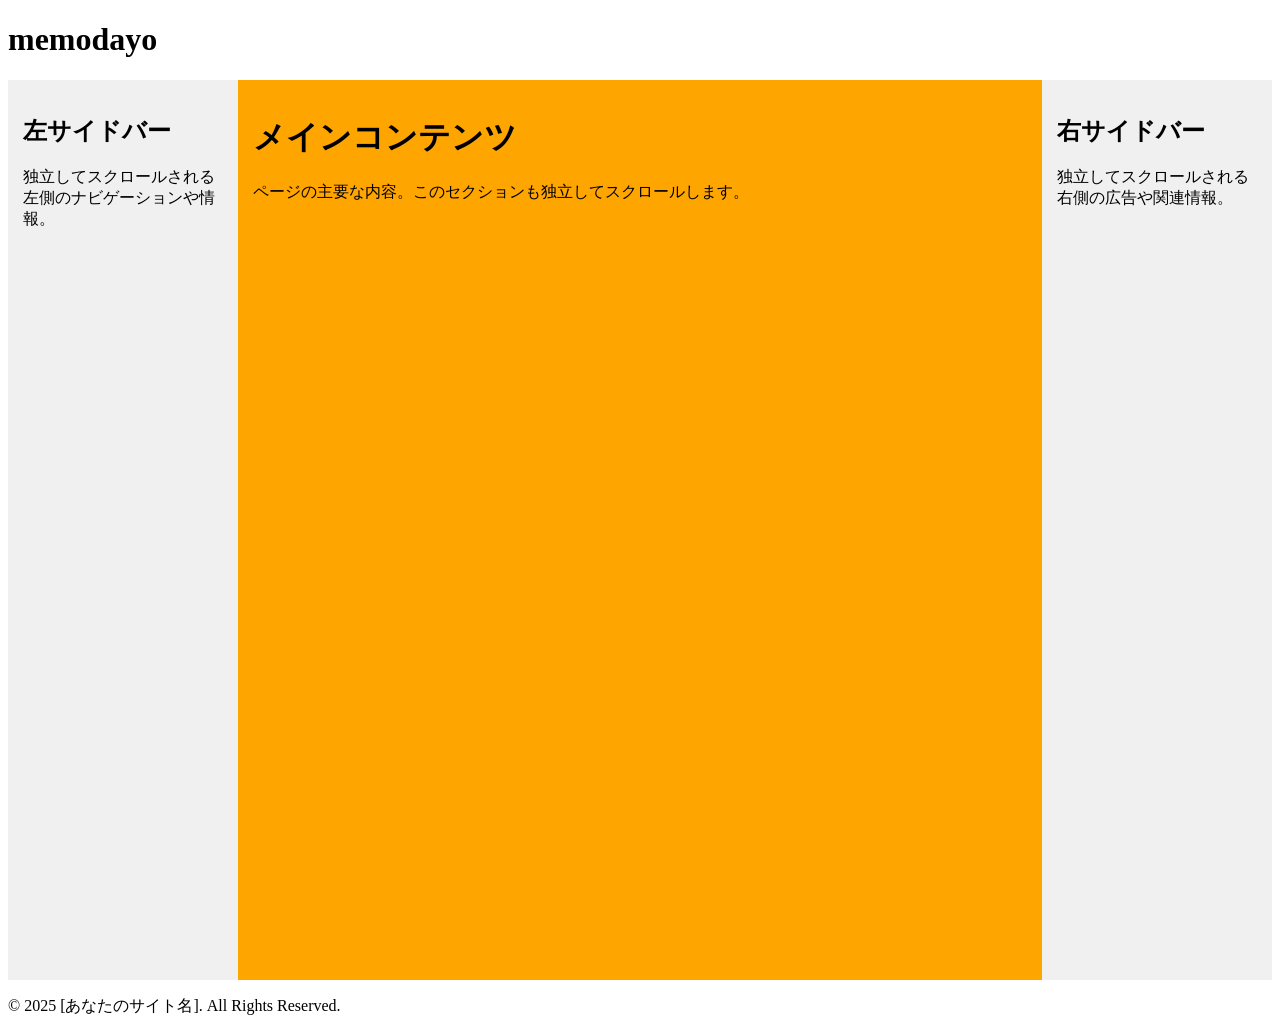
==== index.html @ 73063628 "chenge color" ====
<!DOCTYPE html>
<html lang="ja">
<head>
    <meta charset="UTF-8">
    <meta name="viewport" content="width=device-width, initial-scale=1.0">
    <title>memodayo</title>
    
    <link rel="stylesheet" href="./assets/css/style.css"/>
    
</head>
<body>
    
    <header>
        <h1>memodayo</h1>
    </header>

    <div class="container">
        <aside class="sidebar left-sidebar">
            <h2>左サイドバー</h2>
            <p>独立してスクロールされる左側のナビゲーションや情報。</p>
        </aside>

        <main class="main-content">
            <h1>メインコンテンツ</h1>
            <p>ページの主要な内容。このセクションも独立してスクロールします。</p>
        </main>

        <aside class="sidebar right-sidebar">
            <h2>右サイドバー</h2>
            <p>独立してスクロールされる右側の広告や関連情報。</p>
        </aside>

        </main>
    </div>


    
    <footer>
        <p>&copy; 2025 [あなたのサイト名]. All Rights Reserved.</p>
    </footer>

</body>
</html>
---- assets/css/style.css ----
.header {
    margin: 10px auto;
    background: orange;
    /* ヘッダー内のテキストや子要素を中央揃えにする */
    text-align: center; /* テキスト中心 */
    display: flex; /* フレックスで子要素を中央に配置 */
    justify-content: center; /* 横方向中央 */
    align-items: center; /* 縦方向中央 */
    padding: 12px 20px;
}

/* 1. コンテナの設定 */
.container {
    display: flex; /* Flexboxを有効にする */
    height: 100vh; /* ビューポートの高さ全体を使用 */
    max-height: 100vh; /* 確実にスクロールさせない */
    overflow: hidden; /* ★最も重要：コンテナ自体のスクロールを禁止 */
}

/* 2. サイドバーとメインコンテンツの基本的なスタイル */
.sidebar, .main-content {
    padding: 15px;
    /* 各要素が残りのスペースをどう配分するかを定義 */
}

/* 3. 各要素の幅の設定 */
.left-sidebar, .right-sidebar {
    flex: 0 0 200px; /* 幅を200pxに固定し、伸縮しない */
    background-color: #f0f0f0;
}

.main-content {
    flex-grow: 1; /* ★残りの全てのスペースを占有する */
    background-color: orange;
}

/* 4. 独立スクロールの実現 */
.sidebar, .main-content {
    /* overflow-y: auto; または overflow-y: scroll; を設定 */
    /* ★最も重要：コンテンツが要素の高さを超えた場合にのみスクロールバーを表示 */
    overflow-y: auto; 
}
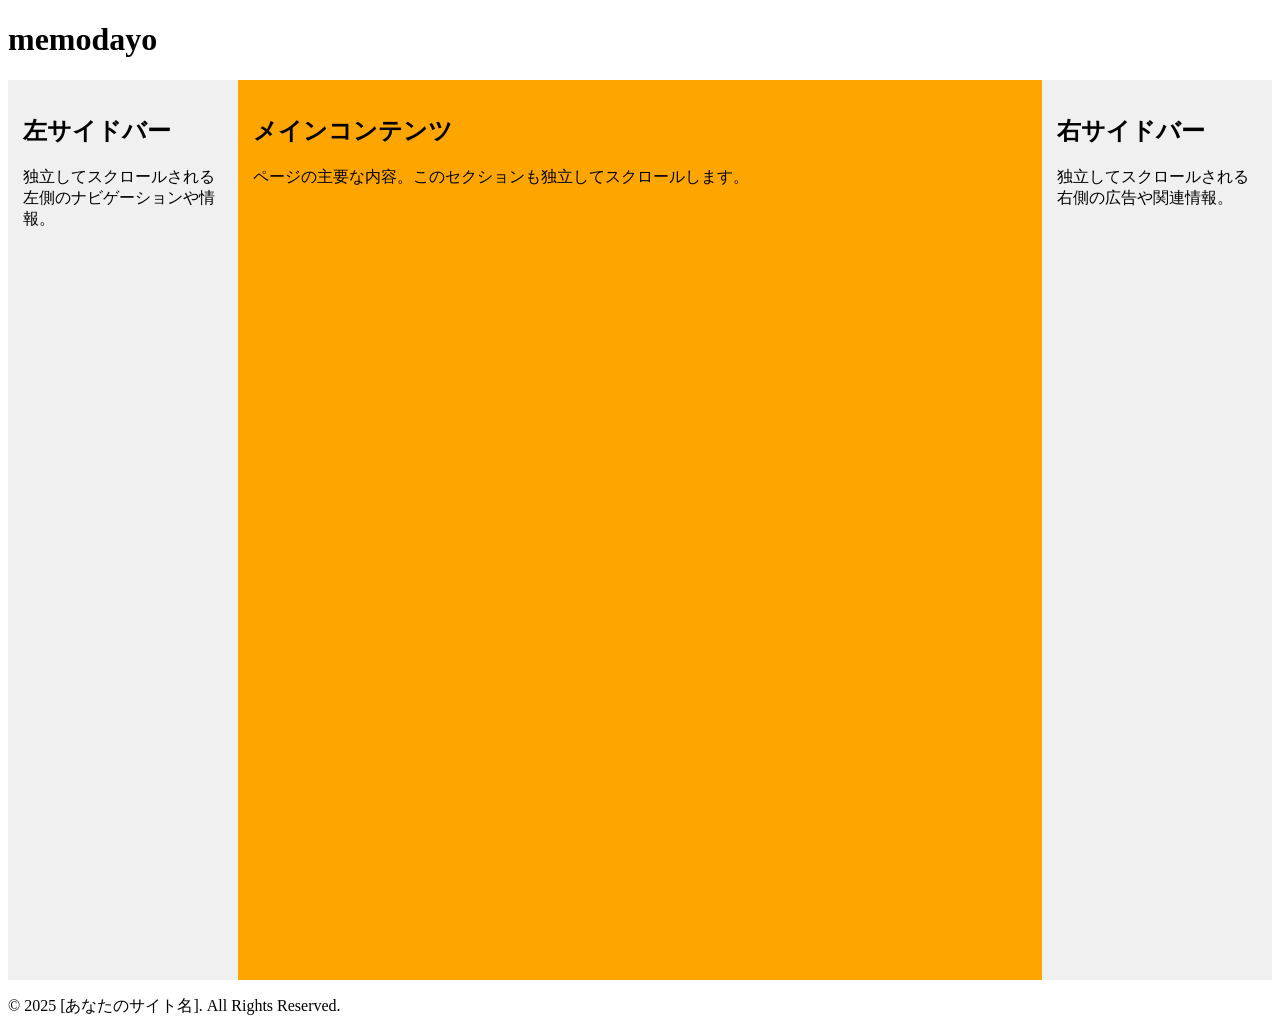
==== commit b30de282: "cc" ====
--- a/index.html
+++ b/index.html
@@ -21,7 +21,7 @@
         </aside>
 
         <main class="main-content">
-            <h1>メインコンテンツ</h1>
+            <h2>メインコンテンツ</h2>
             <p>ページの主要な内容。このセクションも独立してスクロールします。</p>
         </main>
 
--- a/assets/css/style.css
+++ b/assets/css/style.css
@@ -1,6 +1,6 @@
 .header {
     margin: 10px auto;
-    background: orange;
+    background: rgb(56, 235, 65);
     /* ヘッダー内のテキストや子要素を中央揃えにする */
     text-align: center; /* テキスト中心 */
     display: flex; /* フレックスで子要素を中央に配置 */
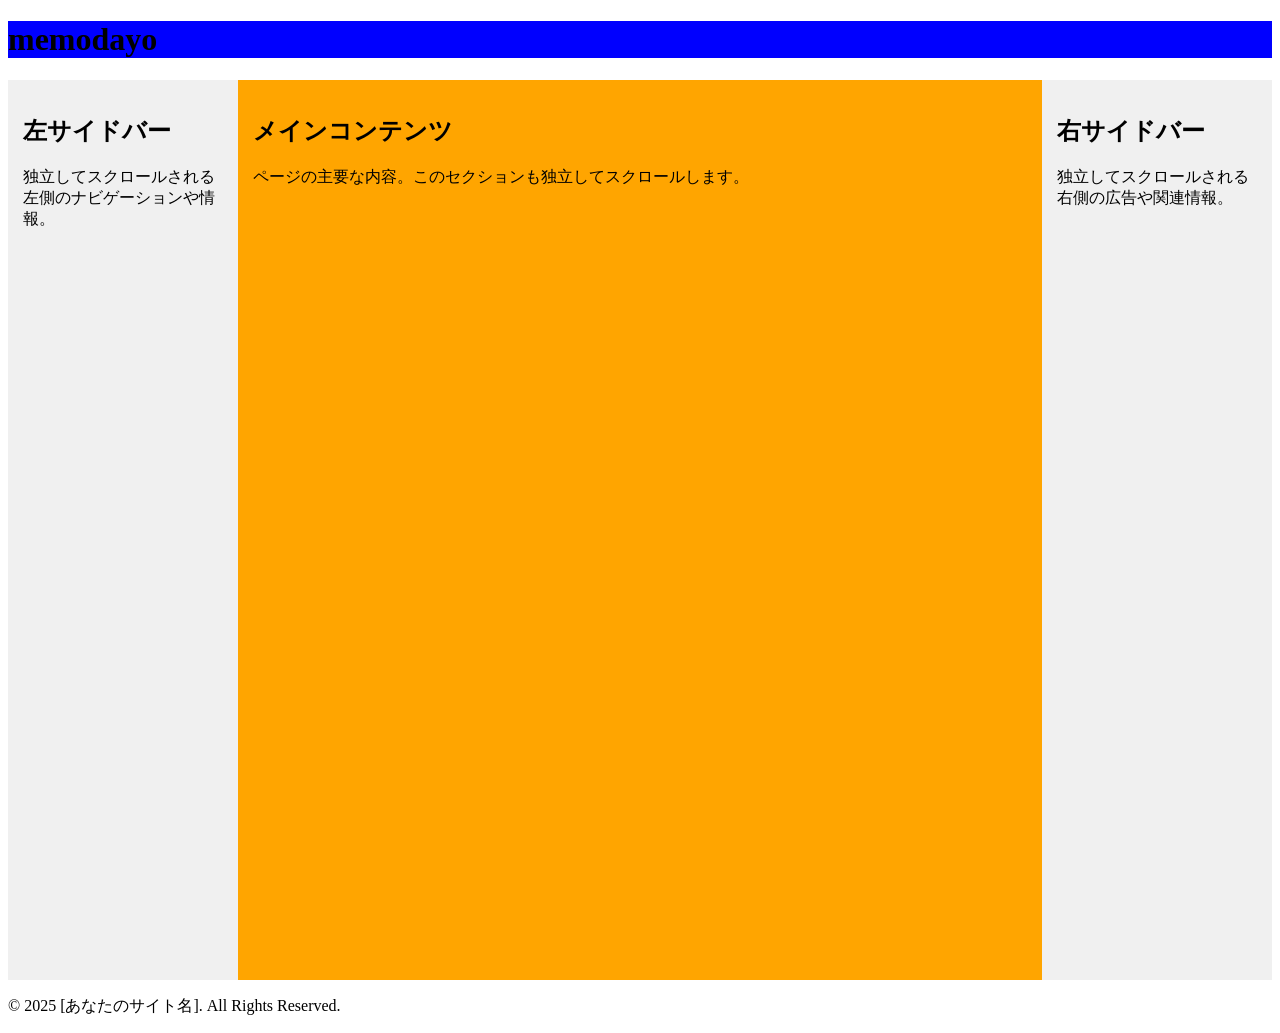
==== commit dec8924b: "cc" ====
--- a/index.html
+++ b/index.html
@@ -10,7 +10,7 @@
 </head>
 <body>
     
-    <header>
+    <header style="background-color: blue;">
         <h1>memodayo</h1>
     </header>
 
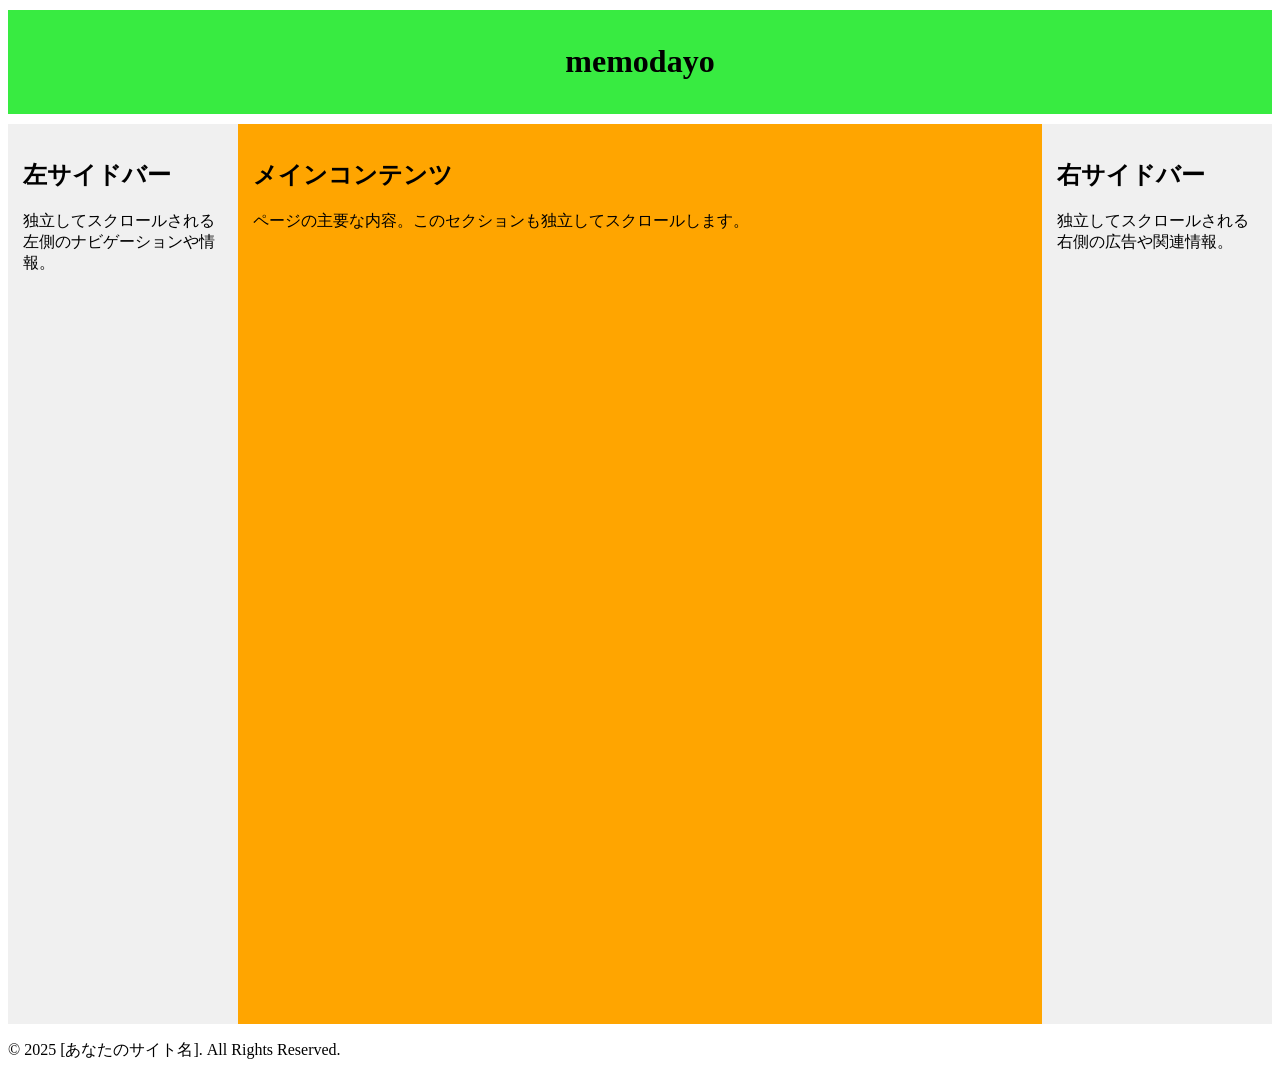
==== commit 33c13731: "class" ====
--- a/index.html
+++ b/index.html
@@ -10,7 +10,7 @@
 </head>
 <body>
     
-    <header style="background-color: blue;">
+    <header class="site-header">
         <h1>memodayo</h1>
     </header>
 
--- a/assets/css/style.css
+++ b/assets/css/style.css
@@ -1,4 +1,4 @@
-.header {
+.site-header {
     margin: 10px auto;
     background: rgb(56, 235, 65);
     /* ヘッダー内のテキストや子要素を中央揃えにする */
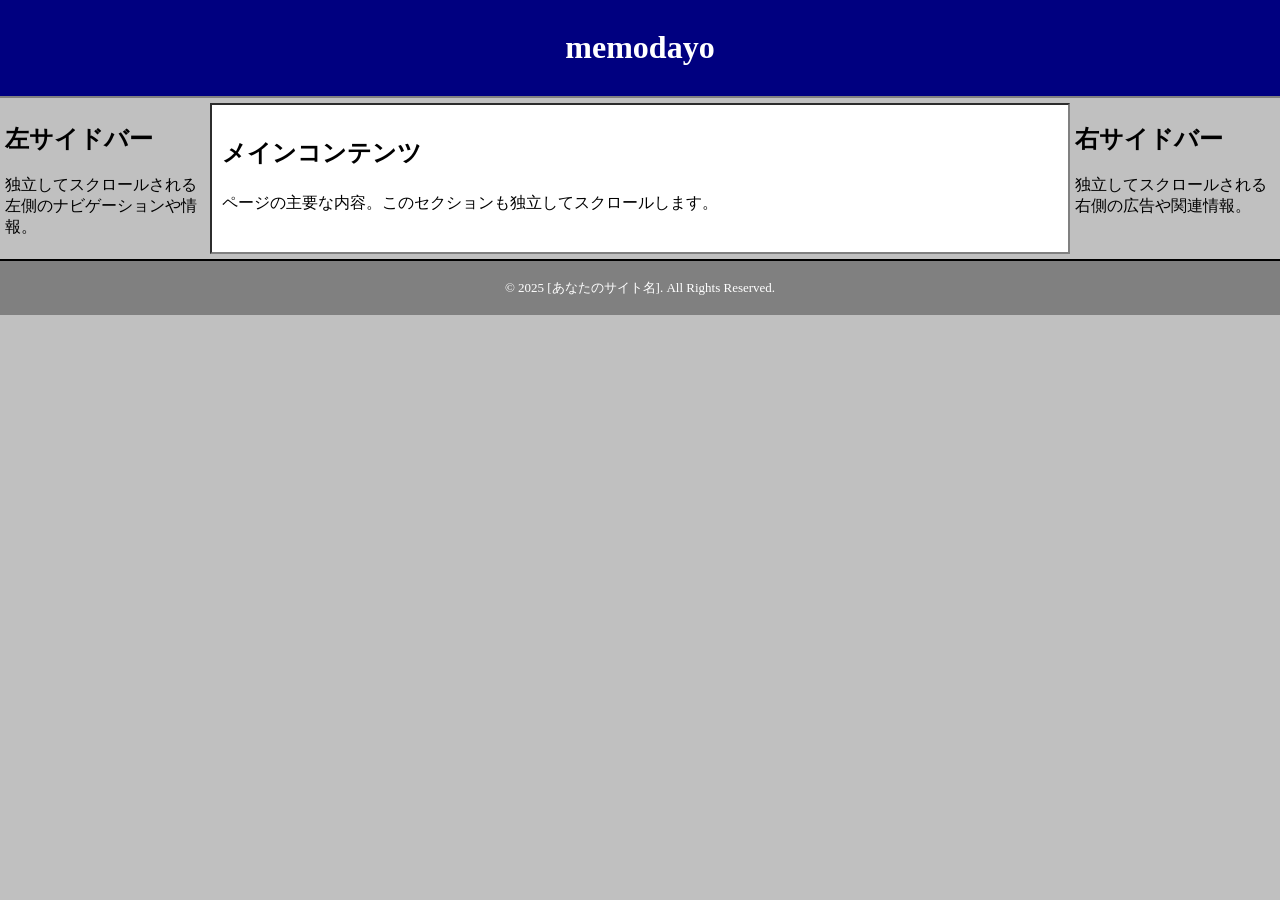
==== commit 7359a10c: "css" ====
--- a/index.html
+++ b/index.html
@@ -10,7 +10,7 @@
 </head>
 <body>
     
-    <header class="site-header">
+    <header class="header">
         <h1>memodayo</h1>
     </header>
 
--- a/assets/css/style.css
+++ b/assets/css/style.css
@@ -1,42 +1,64 @@
-.site-header {
-    margin: 10px auto;
-    background: rgb(56, 235, 65);
-    /* ヘッダー内のテキストや子要素を中央揃えにする */
-    text-align: center; /* テキスト中心 */
-    display: flex; /* フレックスで子要素を中央に配置 */
-    justify-content: center; /* 横方向中央 */
-    align-items: center; /* 縦方向中央 */
-    padding: 12px 20px;
+body {
+  background-color: #c0c0c0; /* Windows 95っぽい灰色 */
+  color: #000;
+  font-family: "Times New Roman", serif;
+  margin: 0;
+  padding: 0;
 }
 
-/* 1. コンテナの設定 */
-.container {
-    display: flex; /* Flexboxを有効にする */
-    height: 100vh; /* ビューポートの高さ全体を使用 */
-    max-height: 100vh; /* 確実にスクロールさせない */
-    overflow: hidden; /* ★最も重要：コンテナ自体のスクロールを禁止 */
+.header {
+  background-color: #000080;
+  color: white;
+  padding: 8px;
+  text-align: center;
+  border-bottom: 2px solid #808080;
 }
 
-/* 2. サイドバーとメインコンテンツの基本的なスタイル */
-.sidebar, .main-content {
-    padding: 15px;
-    /* 各要素が残りのスペースをどう配分するかを定義 */
+nav a {
+  color: #ffff00;
+  text-decoration: none;
+  margin: 0 5px;
+}
+nav a:hover {
+  text-decoration: underline;
+  color: #ff0000;
 }
 
-/* 3. 各要素の幅の設定 */
-.left-sidebar, .right-sidebar {
-    flex: 0 0 200px; /* 幅を200pxに固定し、伸縮しない */
-    background-color: #f0f0f0;
+.container {
+  display: grid;
+  grid-template-columns: 200px 1fr 200px;
+  gap: 5px;
+  margin: 5px;
+}
+
+.sidebar-left, .sidebar-right {
+  background-color: #e0e0e0;
+  border: 2px groove #808080;
+  padding: 8px;
 }
 
 .main-content {
-    flex-grow: 1; /* ★残りの全てのスペースを占有する */
-    background-color: orange;
+  background-color: #ffffff;
+  border: 2px inset #808080;
+  padding: 10px;
+  line-height: 1.5;
 }
 
-/* 4. 独立スクロールの実現 */
-.sidebar, .main-content {
-    /* overflow-y: auto; または overflow-y: scroll; を設定 */
-    /* ★最も重要：コンテンツが要素の高さを超えた場合にのみスクロールバーを表示 */
-    overflow-y: auto; 
-}+footer {
+  background-color: #808080;
+  color: #fff;
+  text-align: center;
+  padding: 5px;
+  font-size: small;
+  border-top: 2px solid #000;
+}
+
+a {
+  color: blue;
+}
+a:visited {
+  color: purple;
+}
+a:hover {
+  color: red;
+}
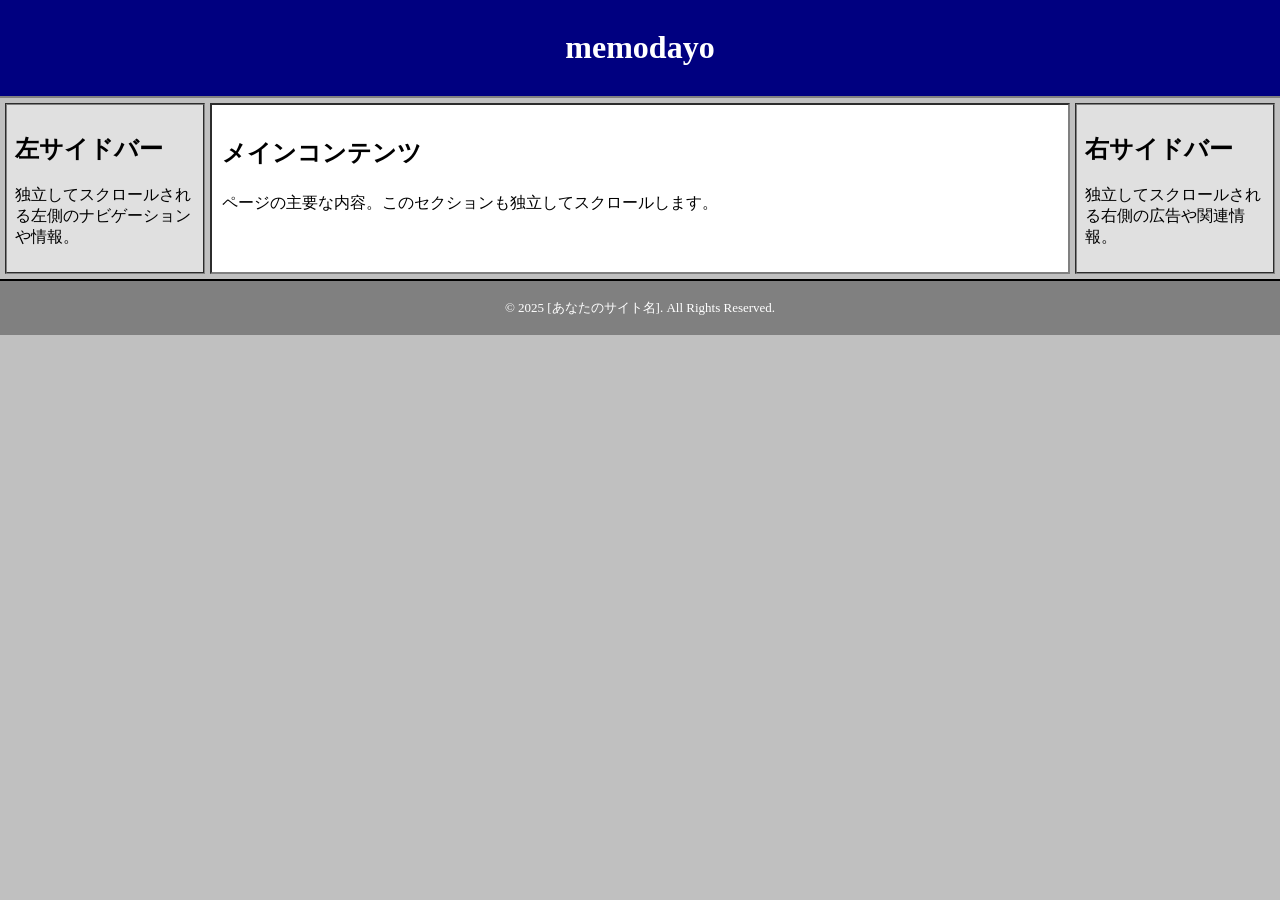
==== commit 4f1c97ec: "css" ====
--- a/index.html
+++ b/index.html
@@ -15,7 +15,7 @@
     </header>
 
     <div class="container">
-        <aside class="sidebar left-sidebar">
+        <aside class="sidebar sidebar-left">
             <h2>左サイドバー</h2>
             <p>独立してスクロールされる左側のナビゲーションや情報。</p>
         </aside>
@@ -25,7 +25,7 @@
             <p>ページの主要な内容。このセクションも独立してスクロールします。</p>
         </main>
 
-        <aside class="sidebar right-sidebar">
+        <aside class="sidebar sidebar-right">
             <h2>右サイドバー</h2>
             <p>独立してスクロールされる右側の広告や関連情報。</p>
         </aside>
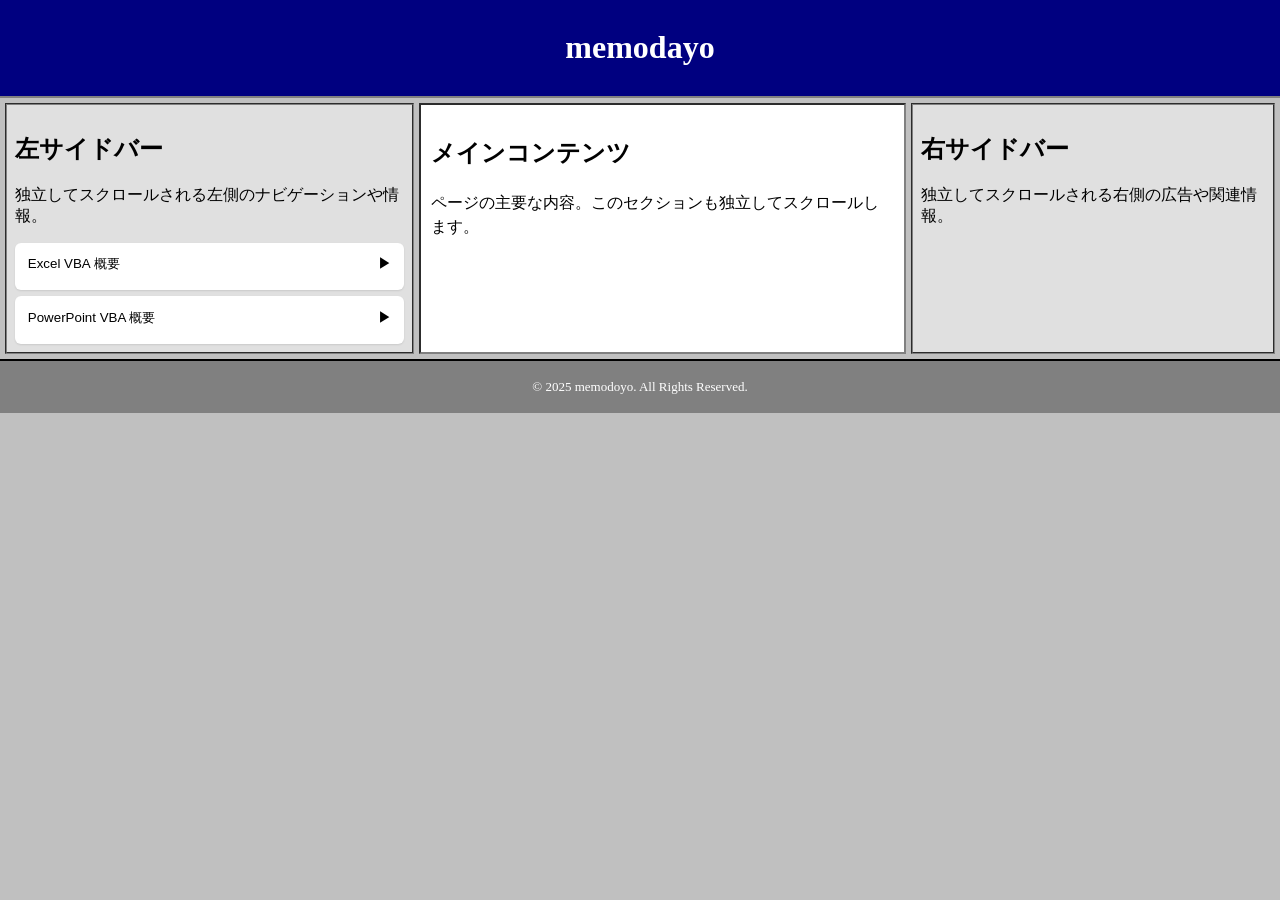
==== commit c8fb5dc2: "tree" ====
--- a/index.html
+++ b/index.html
@@ -18,6 +18,53 @@
         <aside class="sidebar sidebar-left">
             <h2>左サイドバー</h2>
             <p>独立してスクロールされる左側のナビゲーションや情報。</p>
+            <div class="tree">
+                <!-- 第1層 -->
+                <div class="node">
+                    <button class="toggle">
+                        <span>Excel VBA 概要</span>
+                        <span class="chevron">▶</span>
+                    </button>
+                    <div class="children hidden">
+                        <!-- 第2層 -->
+                        <div class="node">
+                            <button class="toggle">
+                                <span>オブジェクトモデル</span>
+                                <span class="chevron">▶</span>
+                            </button>
+                            <div class="children hidden">
+                                <!-- 第3層 -->
+                                <div class="leaf">Application オブジェクト</div>
+                                <div class="leaf">Workbook オブジェクト</div>
+                                <div class="leaf">Worksheet オブジェクト</div>
+                                <div class="leaf">Range オブジェクト</div>
+                            </div>
+                        </div>
+                        <div class="node">
+                            <button class="toggle">
+                                <span>プロパティ・メソッド</span>
+                                <span class="chevron">▶</span>
+                            </button>
+                            <div class="children hidden">
+                            <div class="leaf">Range.Value</div>
+                            <div class="leaf">Range.Select()</div>
+                            <div class="leaf">Workbook.Close()</div>
+                            </div>
+                        </div>
+                    </div>
+                </div>
+                <div class="node">
+                    <button class="toggle">
+                        <span>PowerPoint VBA 概要</span>
+                        <span class="chevron">▶</span>
+                    </button>
+                    <div class="children hidden">
+                        <div class="leaf">Presentation オブジェクト</div>
+                        <div class="leaf">Slide オブジェクト</div>
+                    </div>
+                </div>
+            </div>
+            <script type="text/javascript" src="./js/app.js"></script>
         </aside>
 
         <main class="main-content">
@@ -33,10 +80,8 @@
         </main>
     </div>
 
-
-    
     <footer>
-        <p>&copy; 2025 [あなたのサイト名]. All Rights Reserved.</p>
+        <p>&copy; 2025 memodoyo. All Rights Reserved.</p>
     </footer>
 
 </body>
--- a/assets/css/style.css
+++ b/assets/css/style.css
@@ -25,7 +25,7 @@
 }
 
 .container {
-  display: grid;
+  display: flex;
   grid-template-columns: 200px 1fr 200px;
   gap: 5px;
   margin: 5px;
@@ -62,3 +62,80 @@
 a:hover {
   color: red;
 }
+
+/* 全体レイアウト */
+.tree {
+    display: flex;
+    flex-direction: column;
+    gap: 6px;
+    max-width: 480px;
+    margin: auto;
+}
+
+/* 各ノードのカード風 */
+.node {
+    background: #fff;
+    border-radius: 6px;
+    padding: 0.4rem 0.8rem;
+    box-shadow: 0 1px 2px rgba(0,0,0,0.1);
+}
+
+/* ボタン（見出し部分） */
+.toggle {
+    background: none;
+    border: none;
+    font-weight: 500;
+    cursor: pointer;
+    display: flex;
+    justify-content: space-between;
+    align-items: center;
+    width: 100%;
+    text-align: left;
+    padding: 0.4rem 0;
+}
+
+.toggle:hover {
+    background-color: #f0f0f0;
+}
+
+.chevron {
+    transition: transform 0.3s;
+    font-weight: bold;
+}
+
+.open .chevron {
+    transform: rotate(90deg);
+}
+
+/* 子要素コンテナ */
+.children {
+    display: flex;
+    flex-direction: column;
+    gap: 4px;
+    margin-left: 1rem;
+    margin-top: 4px;
+    overflow: hidden;
+    transition: max-height 0.3s ease, opacity 0.3s;
+}
+
+.children.hidden {
+    max-height: 0;
+    opacity: 0;
+    pointer-events: none;
+}
+
+.children:not(.hidden) {
+    opacity: 1;
+    max-height: 1000px; /* 任意の大きさで展開 */
+}
+
+/* 最下層ノード */
+.leaf {
+    font-weight: 400;
+    color: #333;
+    padding: 0.3rem 0.5rem;
+}
+
+.leaf:hover {
+    background-color: #f8f8f8;
+}
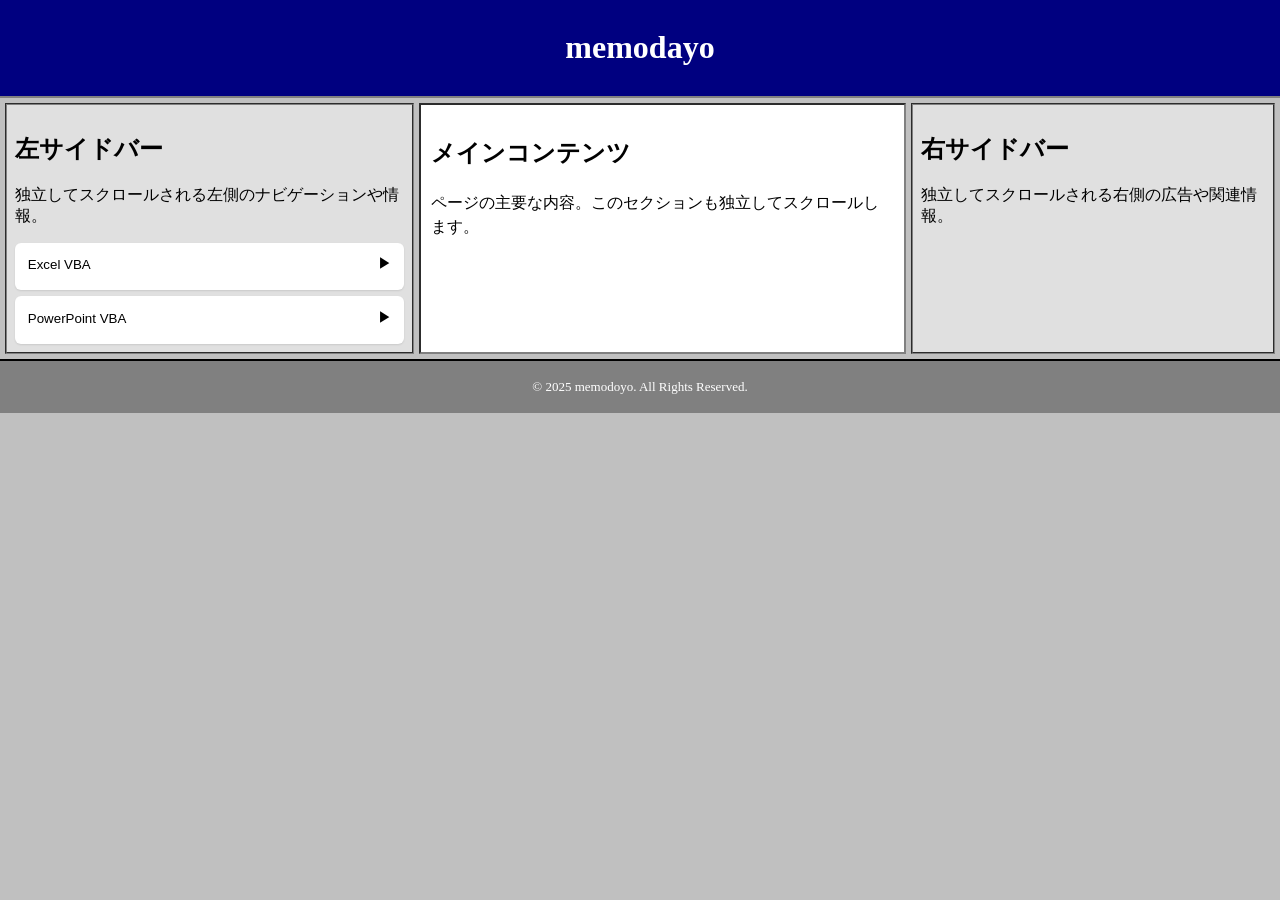
==== commit 5a2e1b8c: "tree" ====
--- a/index.html
+++ b/index.html
@@ -18,53 +18,11 @@
         <aside class="sidebar sidebar-left">
             <h2>左サイドバー</h2>
             <p>独立してスクロールされる左側のナビゲーションや情報。</p>
-            <div class="tree">
-                <!-- 第1層 -->
-                <div class="node">
-                    <button class="toggle">
-                        <span>Excel VBA 概要</span>
-                        <span class="chevron">▶</span>
-                    </button>
-                    <div class="children hidden">
-                        <!-- 第2層 -->
-                        <div class="node">
-                            <button class="toggle">
-                                <span>オブジェクトモデル</span>
-                                <span class="chevron">▶</span>
-                            </button>
-                            <div class="children hidden">
-                                <!-- 第3層 -->
-                                <div class="leaf">Application オブジェクト</div>
-                                <div class="leaf">Workbook オブジェクト</div>
-                                <div class="leaf">Worksheet オブジェクト</div>
-                                <div class="leaf">Range オブジェクト</div>
-                            </div>
-                        </div>
-                        <div class="node">
-                            <button class="toggle">
-                                <span>プロパティ・メソッド</span>
-                                <span class="chevron">▶</span>
-                            </button>
-                            <div class="children hidden">
-                            <div class="leaf">Range.Value</div>
-                            <div class="leaf">Range.Select()</div>
-                            <div class="leaf">Workbook.Close()</div>
-                            </div>
-                        </div>
-                    </div>
-                </div>
-                <div class="node">
-                    <button class="toggle">
-                        <span>PowerPoint VBA 概要</span>
-                        <span class="chevron">▶</span>
-                    </button>
-                    <div class="children hidden">
-                        <div class="leaf">Presentation オブジェクト</div>
-                        <div class="leaf">Slide オブジェクト</div>
-                    </div>
-                </div>
-            </div>
-            <script type="text/javascript" src="./js/app.js"></script>
+
+            <div id="tree" class="tree"></div>
+
+            <script src="./assets/js/script.js"></script>
+            
         </aside>
 
         <main class="main-content">
--- a/assets/css/style.css
+++ b/assets/css/style.css
@@ -63,79 +63,77 @@
   color: red;
 }
 
-/* 全体レイアウト */
+
+
+
 .tree {
-    display: flex;
-    flex-direction: column;
-    gap: 6px;
-    max-width: 480px;
-    margin: auto;
+  display: flex;
+  flex-direction: column;
+  gap: 6px;
+  max-width: 480px;
+  margin: auto;
 }
 
-/* 各ノードのカード風 */
 .node {
-    background: #fff;
-    border-radius: 6px;
-    padding: 0.4rem 0.8rem;
-    box-shadow: 0 1px 2px rgba(0,0,0,0.1);
+  background: #fff;
+  border-radius: 6px;
+  padding: 0.4rem 0.8rem;
+  box-shadow: 0 1px 2px rgba(0,0,0,0.1);
 }
 
-/* ボタン（見出し部分） */
 .toggle {
-    background: none;
-    border: none;
-    font-weight: 500;
-    cursor: pointer;
-    display: flex;
-    justify-content: space-between;
-    align-items: center;
-    width: 100%;
-    text-align: left;
-    padding: 0.4rem 0;
+  background: none;
+  border: none;
+  font-weight: 500;
+  cursor: pointer;
+  display: flex;
+  justify-content: space-between;
+  align-items: center;
+  width: 100%;
+  text-align: left;
+  padding: 0.4rem 0;
 }
 
 .toggle:hover {
-    background-color: #f0f0f0;
+  background-color: #f0f0f0;
 }
 
 .chevron {
-    transition: transform 0.3s;
-    font-weight: bold;
+  transition: transform 0.3s;
+  font-weight: bold;
 }
 
 .open .chevron {
-    transform: rotate(90deg);
+  transform: rotate(90deg);
 }
 
-/* 子要素コンテナ */
 .children {
-    display: flex;
-    flex-direction: column;
-    gap: 4px;
-    margin-left: 1rem;
-    margin-top: 4px;
-    overflow: hidden;
-    transition: max-height 0.3s ease, opacity 0.3s;
+  display: flex;
+  flex-direction: column;
+  gap: 4px;
+  margin-left: 1rem;
+  margin-top: 4px;
+  overflow: hidden;
+  transition: max-height 0.3s ease, opacity 0.3s;
 }
 
 .children.hidden {
-    max-height: 0;
-    opacity: 0;
-    pointer-events: none;
+  max-height: 0;
+  opacity: 0;
+  pointer-events: none;
 }
 
 .children:not(.hidden) {
-    opacity: 1;
-    max-height: 1000px; /* 任意の大きさで展開 */
+  opacity: 1;
+  max-height: 1000px;
 }
 
-/* 最下層ノード */
 .leaf {
-    font-weight: 400;
-    color: #333;
-    padding: 0.3rem 0.5rem;
+  font-weight: 400;
+  color: #333;
+  padding: 0.3rem 0.5rem;
 }
 
 .leaf:hover {
-    background-color: #f8f8f8;
+  background-color: #f8f8f8;
 }
